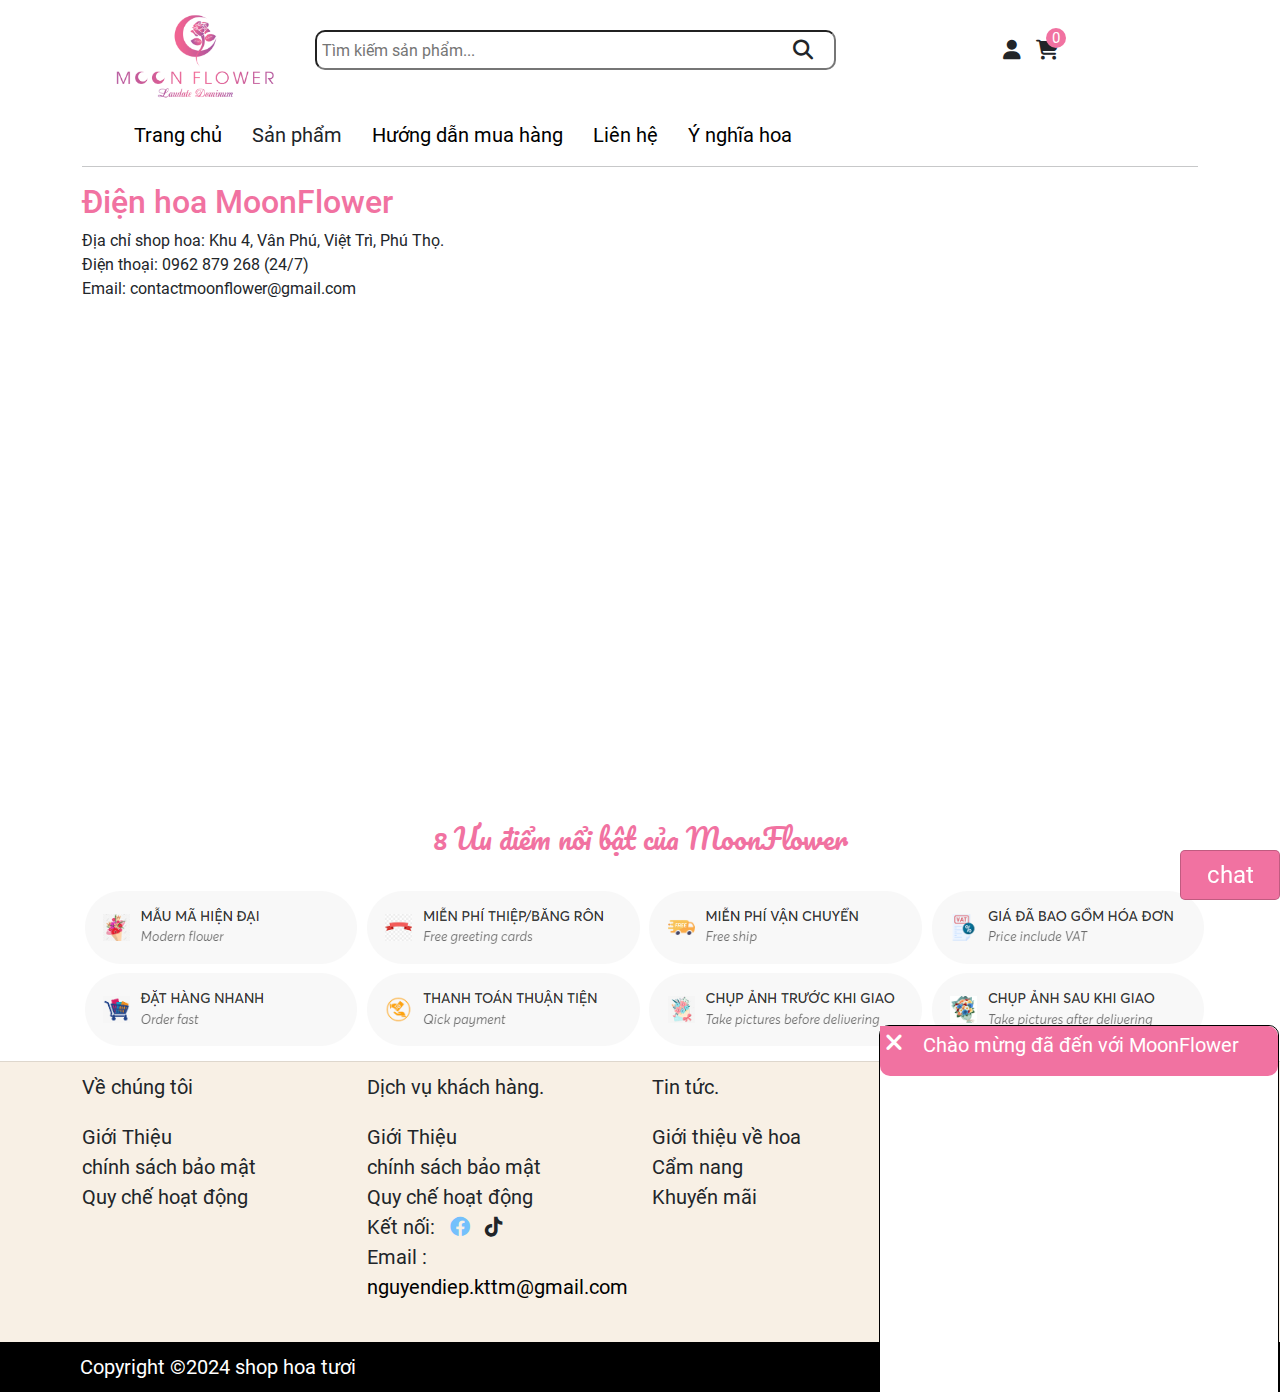
==== contact.html @ 928e4717 "up" ====
<!DOCTYPE html>
<html lang="en">
  <head>
    <meta charset="UTF-8" />
    <meta name="viewport" content="width=device-width, initial-scale=1.0" />
    <title>Hoa tươi</title>
    <!-- import fontawesome -->
    <link rel="stylesheet" href="./lib/fontawesome/css/fontawesome.css" />
    <link rel="stylesheet" href="./lib/fontawesome/css/brands.css" />
    <link rel="stylesheet" href="./lib/fontawesome/css/solid.css" />
    <!-- import bootrap -->
    <link rel="stylesheet" href="./lib/bootstrap/css/bootstrap.min.css" />
    <!-- import owlcarowsel -->
    <link
      rel="stylesheet"
      href="./lib/owlcarousel/assets/owl.carousel.min.css"
    />
    <link
      rel="stylesheet"
      href="./lib/owlcarousel/assets/owl.theme.default.min.css"
    />
    <!-- import css -->
    <link rel="stylesheet" href="./assets/css/style.css" />
    <link rel="stylesheet" href="./assets/css/contact.css">
 
  </head>

  <body>
    <!-- giỏ hàng -->
    <div class="cart-modal-overlay">
      <div class="cart-modal">
        <div class="cart-wraper">
          <div class="cart-tittle">Giỏ hàng</div>
          <div class="cart-count">0</div>
        </div>
        <i id="close-btn" class="fas fa-times"></i>
        <h1 class="cart-is-empty">chưa có sản phẩm nào</h1>

        <div class="product-rows"></div>
        <!--thêm sp ở đây-->
        <div class="total">
          <div class="cart-total-price">
            <div class="cart-total">TỔNG TIỀN</div>
            <span class="total-price">0 VND</span>
          </div>
          <a href="./pay.html">
            <button class="purchase-btn">Thanh toán</button></a
          >
        </div>
      </div>
    </div>

    <!-- top header main -->
    <div class="top-hearder">
      <div class="container">
        <div class="wrap-hearder">
          <div class="logo"><a href="./index.html"><img src="./assets/image/logo.png" alt="logo" /></a></div>
          <div class="searcher">
            <input type="text" id="searcherInput" placeholder="Tìm kiếm sản phẩm..." oninput="searcherProduct()" />
           <i class="fa-solid fa-magnifying-glass"></i>
          </div>
          <div class="acount-bag">
            <div class="acount">
              <i class="fa-solid fa-user"></i>
            </div>
            <div class="bag-main">
              <div class="bag"><i class="fa-solid fa-cart-shopping"></i></div>
              <div class="bag-product">0</div>
            </div>
          </div>
        </div>
      </div>
      <!-- menu desktop-->
      <div class="menu-main">
        <div class="container">
           <!-- mobile-menu -->
           <div>
        <div class="container1" onclick="myFunction(this)">
          <div class="bar1"></div>
          <div class="bar2"></div>
          <div class="bar3"></div></div>
          <div class="menu" >
            <ul>
              <li><a href="./index.html">Trang chủ</li></a>
              <li class="menu-main">
                Sản phẩm
                <div class="menu-2">
                  <ul>
                    <li data-category="Hoa tuoi">Hoa tươi</li>
                    <li data-category="Hoa Sap">Hoa sáp</li>
                    <li data-category="Hoa bo">Hoa Bó</li>
                    <li data-category="Hoa Gio">Giỏ hoa</li>
                    <li data-category="Lang hoa">Lẵng hoa</li>
                  </ul>
                </div>
              </li>
              <a href="./suport.html"><li>Hướng dẫn mua hàng</li></a>
              <a href="./contact.html"><li>Liên hệ</li></a>
               <a href="./detail1.html"><li>Ý nghĩa hoa</li></a>
            </ul>
          </div>
        </div>
          <hr />
       
      
      <div class="mobile-top-hearder">
        <div class="container">
         
          <div class="mobile-logo">
            <a href="./index.html">
            <img src="./assets/image/logo.png" alt="logo"></a>
          </div>
          <div class="acount-bag">
            <div class="bag-main">
              <div class="bag"><i class="fa-solid fa-cart-shopping"></i></div>
              <div class="bag-product">0</div>
            </div>
          </div>
        </div>
      </div>
    </div>
    </div>
  </div>
<div class="contact">
  <div class="container">
    <div class="content">
<h2>Điện hoa MoonFlower</h2>
Địa chỉ shop hoa: Khu 4, Vân Phú, Việt Trì, Phú Thọ.<br>
Điện thoại: 0962 879 268 (24/7)<br>
Email: contactmoonflower@gmail.com<br>
    </div>
  <iframe src="https://www.google.com/maps/embed?pb=!1m18!1m12!1m3!1d3716.1378226493!2d105.35816947600435!3d21.345058276838444!2m3!1f0!2f0!3f0!3m2!1i1024!2i768!4f13.1!3m3!1m2!1s0x3134926400000001%3A0x91429d8f91c4915d!2zSG9uZGEgw5QgVMO0IFZp4buHdCBUcsOs!5e0!3m2!1svi!2s!4v1711554070456!5m2!1svi!2s" width="100%" height="450" style="border:0;" allowfullscreen="" loading="lazy" referrerpolicy="no-referrer-when-downgrade"></iframe>
  </div>
</div>
   

    <!-- ƯU ĐIỂM NỔI BẬT -->
    <div class="advantage">
      <div class="container">
        <div class="advantage-main">8 Ưu điểm nổi bật của MoonFlower</div>
        <div class="image-avantage">
          <img src="./assets/image/ưu điểm.jpg" alt="ưu điểm" />
        </div>
      </div>
    </div>
  
    <!-- botton-footter -->
    <div class="bottom-footer">
      <div class="container">
        <div class="row row-js">
          <div class="col-12 col-sm-6 col-md-3">
            <div class="content">
              Về chúng tôi
              <ul>
                <li>Giới Thiệu</li>
                <li>chính sách bảo mật</li>
                <li>Quy chế hoạt động</li>
              </ul>
            </div>
          </div>
          <div class="col-12 col-sm-6 col-md-3">
            <div class="content">
              Dịch vụ khách hàng.
              <ul>
                <li>Giới Thiệu</li>
                <li>chính sách bảo mật</li>
                <li>Quy chế hoạt động</li>
                <li>
                  Kết nối:
                  <i class="fa-brands fa-facebook" style="color: #74c0fc"></i>
                  <i class="fa-brands fa-tiktok"></i>
                </li>
                <li>Email : <a href="#">nguyendiep.kttm@gmail.com</a></li>
              </ul>
            </div>
          </div>
          <div class="col-12 col-sm-6 col-md-3">
            <div class="content">
              Tin tức.
              <ul>
                <li>Giới thiệu về hoa</li>
                <li>Cẩm nang</li>
                <li>Khuyến mãi</li>
              </ul>
            </div>
          </div>
          <div class="col-12 col-sm-6 col-md-3">
            <div class="content">
              Liên hệ.
              <ul>
                <li>
                  Địa chỉ : số 03, Đường Hùng Vương, TP.Việt Trì, Tỉnh Phú Thọ.
                </li>
                <iframe
                  src="https://www.google.com/maps/embed?pb=!1m18!1m12!1m3!1d3716.1378226493002!2d105.35816947600432!3d21.345058276838436!2m3!1f0!2f0!3f0!3m2!1i1024!2i768!4f13.1!3m3!1m2!1s0x3134926400000001%3A0x91429d8f91c4915d!2zSG9uZGEgw5QgVMO0IFZp4buHdCBUcsOs!5e0!3m2!1svi!2s!4v1710425514278!5m2!1svi!2s"
                  width="100%"
                  height="112"
                  style="border: 0"
                  allowfullscreen=""
                  loading="lazy"
                  referrerpolicy="no-referrer-when-downgrade"
                ></iframe>
              </ul>
            </div>
          </div>
        </div>
      </div>
      <div class="footer-main">
        <div class="container">
          <div class="copy">Copyright ©2024 shop hoa tươi</div>
          <div class="copy">Design By Diepnguyen</div>
        </div>
      </div>
    </div>
    <div class="mesenger">
      chat
      <div class="mesenger-main">
        <div class="mesenger-header">
        <button class="close-ms"><i class="fa-solid fa-xmark"></i></button>
        Chào mừng đã đến với MoonFlower
      </div>
        <input type="text" placeholder="Nhập nội dung..." />
      </div>
    </div>
    
    <!-- import mobile menu -->
    <script>
      function myFunction(x) {
        x.classList.toggle("change");
      }
      </script>
    <!-- import bootrap -->
    <script src="./lib/bootstrap/js/bootstrap.bundle.min.js"></script>
    <!-- import jquery -->
    <script src="./lib/jquery-3.7.1.min.js"></script>
    <!-- import owcarousel -->
    <script src="./lib/owlcarousel/owl.carousel.min.js"></script>
    <script src="./assets/js/custom.js"></script>
    <!-- import js -->
    <script src="./assets/js/detail.js"></script>
  </body>
</html>
---- lib/fontawesome/css/brands.css ----
/*!
 * Font Awesome Free 6.4.2 by @fontawesome - https://fontawesome.com
 * License - https://fontawesome.com/license/free (Icons: CC BY 4.0, Fonts: SIL OFL 1.1, Code: MIT License)
 * Copyright 2023 Fonticons, Inc.
 */
:root, :host {
  --fa-style-family-brands: 'Font Awesome 6 Brands';
  --fa-font-brands: normal 400 1em/1 'Font Awesome 6 Brands'; }

@font-face {
  font-family: 'Font Awesome 6 Brands';
  font-style: normal;
  font-weight: 400;
  font-display: block;
  src: url("../webfonts/fa-brands-400.woff2") format("woff2"), url("../webfonts/fa-brands-400.ttf") format("truetype"); }

.fab,
.fa-brands {
  font-weight: 400; }

.fa-monero:before {
  content: "\f3d0"; }

.fa-hooli:before {
  content: "\f427"; }

.fa-yelp:before {
  content: "\f1e9"; }

.fa-cc-visa:before {
  content: "\f1f0"; }

.fa-lastfm:before {
  content: "\f202"; }

.fa-shopware:before {
  content: "\f5b5"; }

.fa-creative-commons-nc:before {
  content: "\f4e8"; }

.fa-aws:before {
  content: "\f375"; }

.fa-redhat:before {
  content: "\f7bc"; }

.fa-yoast:before {
  content: "\f2b1"; }

.fa-cloudflare:before {
  content: "\e07d"; }

.fa-ups:before {
  content: "\f7e0"; }

.fa-wpexplorer:before {
  content: "\f2de"; }

.fa-dyalog:before {
  content: "\f399"; }

.fa-bity:before {
  content: "\f37a"; }

.fa-stackpath:before {
  content: "\f842"; }

.fa-buysellads:before {
  content: "\f20d"; }

.fa-first-order:before {
  content: "\f2b0"; }

.fa-modx:before {
  content: "\f285"; }

.fa-guilded:before {
  content: "\e07e"; }

.fa-vnv:before {
  content: "\f40b"; }

.fa-square-js:before {
  content: "\f3b9"; }

.fa-js-square:before {
  content: "\f3b9"; }

.fa-microsoft:before {
  content: "\f3ca"; }

.fa-qq:before {
  content: "\f1d6"; }

.fa-orcid:before {
  content: "\f8d2"; }

.fa-java:before {
  content: "\f4e4"; }

.fa-invision:before {
  content: "\f7b0"; }

.fa-creative-commons-pd-alt:before {
  content: "\f4ed"; }

.fa-centercode:before {
  content: "\f380"; }

.fa-glide-g:before {
  content: "\f2a6"; }

.fa-drupal:before {
  content: "\f1a9"; }

.fa-hire-a-helper:before {
  content: "\f3b0"; }

.fa-creative-commons-by:before {
  content: "\f4e7"; }

.fa-unity:before {
  content: "\e049"; }

.fa-whmcs:before {
  content: "\f40d"; }

.fa-rocketchat:before {
  content: "\f3e8"; }

.fa-vk:before {
  content: "\f189"; }

.fa-untappd:before {
  content: "\f405"; }

.fa-mailchimp:before {
  content: "\f59e"; }

.fa-css3-alt:before {
  content: "\f38b"; }

.fa-square-reddit:before {
  content: "\f1a2"; }

.fa-reddit-square:before {
  content: "\f1a2"; }

.fa-vimeo-v:before {
  content: "\f27d"; }

.fa-contao:before {
  content: "\f26d"; }

.fa-square-font-awesome:before {
  content: "\e5ad"; }

.fa-deskpro:before {
  content: "\f38f"; }

.fa-sistrix:before {
  content: "\f3ee"; }

.fa-square-instagram:before {
  content: "\e055"; }

.fa-instagram-square:before {
  content: "\e055"; }

.fa-battle-net:before {
  content: "\f835"; }

.fa-the-red-yeti:before {
  content: "\f69d"; }

.fa-square-hacker-news:before {
  content: "\f3af"; }

.fa-hacker-news-square:before {
  content: "\f3af"; }

.fa-edge:before {
  content: "\f282"; }

.fa-threads:before {
  content: "\e618"; }

.fa-napster:before {
  content: "\f3d2"; }

.fa-square-snapchat:before {
  content: "\f2ad"; }

.fa-snapchat-square:before {
  content: "\f2ad"; }

.fa-google-plus-g:before {
  content: "\f0d5"; }

.fa-artstation:before {
  content: "\f77a"; }

.fa-markdown:before {
  content: "\f60f"; }

.fa-sourcetree:before {
  content: "\f7d3"; }

.fa-google-plus:before {
  content: "\f2b3"; }

.fa-diaspora:before {
  content: "\f791"; }

.fa-foursquare:before {
  content: "\f180"; }

.fa-stack-overflow:before {
  content: "\f16c"; }

.fa-github-alt:before {
  content: "\f113"; }

.fa-phoenix-squadron:before {
  content: "\f511"; }

.fa-pagelines:before {
  content: "\f18c"; }

.fa-algolia:before {
  content: "\f36c"; }

.fa-red-river:before {
  content: "\f3e3"; }

.fa-creative-commons-sa:before {
  content: "\f4ef"; }

.fa-safari:before {
  content: "\f267"; }

.fa-google:before {
  content: "\f1a0"; }

.fa-square-font-awesome-stroke:before {
  content: "\f35c"; }

.fa-font-awesome-alt:before {
  content: "\f35c"; }

.fa-atlassian:before {
  content: "\f77b"; }

.fa-linkedin-in:before {
  content: "\f0e1"; }

.fa-digital-ocean:before {
  content: "\f391"; }

.fa-nimblr:before {
  content: "\f5a8"; }

.fa-chromecast:before {
  content: "\f838"; }

.fa-evernote:before {
  content: "\f839"; }

.fa-hacker-news:before {
  content: "\f1d4"; }

.fa-creative-commons-sampling:before {
  content: "\f4f0"; }

.fa-adversal:before {
  content: "\f36a"; }

.fa-creative-commons:before {
  content: "\f25e"; }

.fa-watchman-monitoring:before {
  content: "\e087"; }

.fa-fonticons:before {
  content: "\f280"; }

.fa-weixin:before {
  content: "\f1d7"; }

.fa-shirtsinbulk:before {
  content: "\f214"; }

.fa-codepen:before {
  content: "\f1cb"; }

.fa-git-alt:before {
  content: "\f841"; }

.fa-lyft:before {
  content: "\f3c3"; }

.fa-rev:before {
  content: "\f5b2"; }

.fa-windows:before {
  content: "\f17a"; }

.fa-wizards-of-the-coast:before {
  content: "\f730"; }

.fa-square-viadeo:before {
  content: "\f2aa"; }

.fa-viadeo-square:before {
  content: "\f2aa"; }

.fa-meetup:before {
  content: "\f2e0"; }

.fa-centos:before {
  content: "\f789"; }

.fa-adn:before {
  content: "\f170"; }

.fa-cloudsmith:before {
  content: "\f384"; }

.fa-pied-piper-alt:before {
  content: "\f1a8"; }

.fa-square-dribbble:before {
  content: "\f397"; }

.fa-dribbble-square:before {
  content: "\f397"; }

.fa-codiepie:before {
  content: "\f284"; }

.fa-node:before {
  content: "\f419"; }

.fa-mix:before {
  content: "\f3cb"; }

.fa-steam:before {
  content: "\f1b6"; }

.fa-cc-apple-pay:before {
  content: "\f416"; }

.fa-scribd:before {
  content: "\f28a"; }

.fa-debian:before {
  content: "\e60b"; }

.fa-openid:before {
  content: "\f19b"; }

.fa-instalod:before {
  content: "\e081"; }

.fa-expeditedssl:before {
  content: "\f23e"; }

.fa-sellcast:before {
  content: "\f2da"; }

.fa-square-twitter:before {
  content: "\f081"; }

.fa-twitter-square:before {
  content: "\f081"; }

.fa-r-project:before {
  content: "\f4f7"; }

.fa-delicious:before {
  content: "\f1a5"; }

.fa-freebsd:before {
  content: "\f3a4"; }

.fa-vuejs:before {
  content: "\f41f"; }

.fa-accusoft:before {
  content: "\f369"; }

.fa-ioxhost:before {
  content: "\f208"; }

.fa-fonticons-fi:before {
  content: "\f3a2"; }

.fa-app-store:before {
  content: "\f36f"; }

.fa-cc-mastercard:before {
  content: "\f1f1"; }

.fa-itunes-note:before {
  content: "\f3b5"; }

.fa-golang:before {
  content: "\e40f"; }

.fa-kickstarter:before {
  content: "\f3bb"; }

.fa-grav:before {
  content: "\f2d6"; }

.fa-weibo:before {
  content: "\f18a"; }

.fa-uncharted:before {
  content: "\e084"; }

.fa-firstdraft:before {
  content: "\f3a1"; }

.fa-square-youtube:before {
  content: "\f431"; }

.fa-youtube-square:before {
  content: "\f431"; }

.fa-wikipedia-w:before {
  content: "\f266"; }

.fa-wpressr:before {
  content: "\f3e4"; }

.fa-rendact:before {
  content: "\f3e4"; }

.fa-angellist:before {
  content: "\f209"; }

.fa-galactic-republic:before {
  content: "\f50c"; }

.fa-nfc-directional:before {
  content: "\e530"; }

.fa-skype:before {
  content: "\f17e"; }

.fa-joget:before {
  content: "\f3b7"; }

.fa-fedora:before {
  content: "\f798"; }

.fa-stripe-s:before {
  content: "\f42a"; }

.fa-meta:before {
  content: "\e49b"; }

.fa-laravel:before {
  content: "\f3bd"; }

.fa-hotjar:before {
  content: "\f3b1"; }

.fa-bluetooth-b:before {
  content: "\f294"; }

.fa-sticker-mule:before {
  content: "\f3f7"; }

.fa-creative-commons-zero:before {
  content: "\f4f3"; }

.fa-hips:before {
  content: "\f452"; }

.fa-behance:before {
  content: "\f1b4"; }

.fa-reddit:before {
  content: "\f1a1"; }

.fa-discord:before {
  content: "\f392"; }

.fa-chrome:before {
  content: "\f268"; }

.fa-app-store-ios:before {
  content: "\f370"; }

.fa-cc-discover:before {
  content: "\f1f2"; }

.fa-wpbeginner:before {
  content: "\f297"; }

.fa-confluence:before {
  content: "\f78d"; }

.fa-mdb:before {
  content: "\f8ca"; }

.fa-dochub:before {
  content: "\f394"; }

.fa-accessible-icon:before {
  content: "\f368"; }

.fa-ebay:before {
  content: "\f4f4"; }

.fa-amazon:before {
  content: "\f270"; }

.fa-unsplash:before {
  content: "\e07c"; }

.fa-yarn:before {
  content: "\f7e3"; }

.fa-square-steam:before {
  content: "\f1b7"; }

.fa-steam-square:before {
  content: "\f1b7"; }

.fa-500px:before {
  content: "\f26e"; }

.fa-square-vimeo:before {
  content: "\f194"; }

.fa-vimeo-square:before {
  content: "\f194"; }

.fa-asymmetrik:before {
  content: "\f372"; }

.fa-font-awesome:before {
  content: "\f2b4"; }

.fa-font-awesome-flag:before {
  content: "\f2b4"; }

.fa-font-awesome-logo-full:before {
  content: "\f2b4"; }

.fa-gratipay:before {
  content: "\f184"; }

.fa-apple:before {
  content: "\f179"; }

.fa-hive:before {
  content: "\e07f"; }

.fa-gitkraken:before {
  content: "\f3a6"; }

.fa-keybase:before {
  content: "\f4f5"; }

.fa-apple-pay:before {
  content: "\f415"; }

.fa-padlet:before {
  content: "\e4a0"; }

.fa-amazon-pay:before {
  content: "\f42c"; }

.fa-square-github:before {
  content: "\f092"; }

.fa-github-square:before {
  content: "\f092"; }

.fa-stumbleupon:before {
  content: "\f1a4"; }

.fa-fedex:before {
  content: "\f797"; }

.fa-phoenix-framework:before {
  content: "\f3dc"; }

.fa-shopify:before {
  content: "\e057"; }

.fa-neos:before {
  content: "\f612"; }

.fa-square-threads:before {
  content: "\e619"; }

.fa-hackerrank:before {
  content: "\f5f7"; }

.fa-researchgate:before {
  content: "\f4f8"; }

.fa-swift:before {
  content: "\f8e1"; }

.fa-angular:before {
  content: "\f420"; }

.fa-speakap:before {
  content: "\f3f3"; }

.fa-angrycreative:before {
  content: "\f36e"; }

.fa-y-combinator:before {
  content: "\f23b"; }

.fa-empire:before {
  content: "\f1d1"; }

.fa-envira:before {
  content: "\f299"; }

.fa-square-gitlab:before {
  content: "\e5ae"; }

.fa-gitlab-square:before {
  content: "\e5ae"; }

.fa-studiovinari:before {
  content: "\f3f8"; }

.fa-pied-piper:before {
  content: "\f2ae"; }

.fa-wordpress:before {
  content: "\f19a"; }

.fa-product-hunt:before {
  content: "\f288"; }

.fa-firefox:before {
  content: "\f269"; }

.fa-linode:before {
  content: "\f2b8"; }

.fa-goodreads:before {
  content: "\f3a8"; }

.fa-square-odnoklassniki:before {
  content: "\f264"; }

.fa-odnoklassniki-square:before {
  content: "\f264"; }

.fa-jsfiddle:before {
  content: "\f1cc"; }

.fa-sith:before {
  content: "\f512"; }

.fa-themeisle:before {
  content: "\f2b2"; }

.fa-page4:before {
  content: "\f3d7"; }

.fa-hashnode:before {
  content: "\e499"; }

.fa-react:before {
  content: "\f41b"; }

.fa-cc-paypal:before {
  content: "\f1f4"; }

.fa-squarespace:before {
  content: "\f5be"; }

.fa-cc-stripe:before {
  content: "\f1f5"; }

.fa-creative-commons-share:before {
  content: "\f4f2"; }

.fa-bitcoin:before {
  content: "\f379"; }

.fa-keycdn:before {
  content: "\f3ba"; }

.fa-opera:before {
  content: "\f26a"; }

.fa-itch-io:before {
  content: "\f83a"; }

.fa-umbraco:before {
  content: "\f8e8"; }

.fa-galactic-senate:before {
  content: "\f50d"; }

.fa-ubuntu:before {
  content: "\f7df"; }

.fa-draft2digital:before {
  content: "\f396"; }

.fa-stripe:before {
  content: "\f429"; }

.fa-houzz:before {
  content: "\f27c"; }

.fa-gg:before {
  content: "\f260"; }

.fa-dhl:before {
  content: "\f790"; }

.fa-square-pinterest:before {
  content: "\f0d3"; }

.fa-pinterest-square:before {
  content: "\f0d3"; }

.fa-xing:before {
  content: "\f168"; }

.fa-blackberry:before {
  content: "\f37b"; }

.fa-creative-commons-pd:before {
  content: "\f4ec"; }

.fa-playstation:before {
  content: "\f3df"; }

.fa-quinscape:before {
  content: "\f459"; }

.fa-less:before {
  content: "\f41d"; }

.fa-blogger-b:before {
  content: "\f37d"; }

.fa-opencart:before {
  content: "\f23d"; }

.fa-vine:before {
  content: "\f1ca"; }

.fa-paypal:before {
  content: "\f1ed"; }

.fa-gitlab:before {
  content: "\f296"; }

.fa-typo3:before {
  content: "\f42b"; }

.fa-reddit-alien:before {
  content: "\f281"; }

.fa-yahoo:before {
  content: "\f19e"; }

.fa-dailymotion:before {
  content: "\e052"; }

.fa-affiliatetheme:before {
  content: "\f36b"; }

.fa-pied-piper-pp:before {
  content: "\f1a7"; }

.fa-bootstrap:before {
  content: "\f836"; }

.fa-odnoklassniki:before {
  content: "\f263"; }

.fa-nfc-symbol:before {
  content: "\e531"; }

.fa-ethereum:before {
  content: "\f42e"; }

.fa-speaker-deck:before {
  content: "\f83c"; }

.fa-creative-commons-nc-eu:before {
  content: "\f4e9"; }

.fa-patreon:before {
  content: "\f3d9"; }

.fa-avianex:before {
  content: "\f374"; }

.fa-ello:before {
  content: "\f5f1"; }

.fa-gofore:before {
  content: "\f3a7"; }

.fa-bimobject:before {
  content: "\f378"; }

.fa-facebook-f:before {
  content: "\f39e"; }

.fa-square-google-plus:before {
  content: "\f0d4"; }

.fa-google-plus-square:before {
  content: "\f0d4"; }

.fa-mandalorian:before {
  content: "\f50f"; }

.fa-first-order-alt:before {
  content: "\f50a"; }

.fa-osi:before {
  content: "\f41a"; }

.fa-google-wallet:before {
  content: "\f1ee"; }

.fa-d-and-d-beyond:before {
  content: "\f6ca"; }

.fa-periscope:before {
  content: "\f3da"; }

.fa-fulcrum:before {
  content: "\f50b"; }

.fa-cloudscale:before {
  content: "\f383"; }

.fa-forumbee:before {
  content: "\f211"; }

.fa-mizuni:before {
  content: "\f3cc"; }

.fa-schlix:before {
  content: "\f3ea"; }

.fa-square-xing:before {
  content: "\f169"; }

.fa-xing-square:before {
  content: "\f169"; }

.fa-bandcamp:before {
  content: "\f2d5"; }

.fa-wpforms:before {
  content: "\f298"; }

.fa-cloudversify:before {
  content: "\f385"; }

.fa-usps:before {
  content: "\f7e1"; }

.fa-megaport:before {
  content: "\f5a3"; }

.fa-magento:before {
  content: "\f3c4"; }

.fa-spotify:before {
  content: "\f1bc"; }

.fa-optin-monster:before {
  content: "\f23c"; }

.fa-fly:before {
  content: "\f417"; }

.fa-aviato:before {
  content: "\f421"; }

.fa-itunes:before {
  content: "\f3b4"; }

.fa-cuttlefish:before {
  content: "\f38c"; }

.fa-blogger:before {
  content: "\f37c"; }

.fa-flickr:before {
  content: "\f16e"; }

.fa-viber:before {
  content: "\f409"; }

.fa-soundcloud:before {
  content: "\f1be"; }

.fa-digg:before {
  content: "\f1a6"; }

.fa-tencent-weibo:before {
  content: "\f1d5"; }

.fa-symfony:before {
  content: "\f83d"; }

.fa-maxcdn:before {
  content: "\f136"; }

.fa-etsy:before {
  content: "\f2d7"; }

.fa-facebook-messenger:before {
  content: "\f39f"; }

.fa-audible:before {
  content: "\f373"; }

.fa-think-peaks:before {
  content: "\f731"; }

.fa-bilibili:before {
  content: "\e3d9"; }

.fa-erlang:before {
  content: "\f39d"; }

.fa-x-twitter:before {
  content: "\e61b"; }

.fa-cotton-bureau:before {
  content: "\f89e"; }

.fa-dashcube:before {
  content: "\f210"; }

.fa-42-group:before {
  content: "\e080"; }

.fa-innosoft:before {
  content: "\e080"; }

.fa-stack-exchange:before {
  content: "\f18d"; }

.fa-elementor:before {
  content: "\f430"; }

.fa-square-pied-piper:before {
  content: "\e01e"; }

.fa-pied-piper-square:before {
  content: "\e01e"; }

.fa-creative-commons-nd:before {
  content: "\f4eb"; }

.fa-palfed:before {
  content: "\f3d8"; }

.fa-superpowers:before {
  content: "\f2dd"; }

.fa-resolving:before {
  content: "\f3e7"; }

.fa-xbox:before {
  content: "\f412"; }

.fa-searchengin:before {
  content: "\f3eb"; }

.fa-tiktok:before {
  content: "\e07b"; }

.fa-square-facebook:before {
  content: "\f082"; }

.fa-facebook-square:before {
  content: "\f082"; }

.fa-renren:before {
  content: "\f18b"; }

.fa-linux:before {
  content: "\f17c"; }

.fa-glide:before {
  content: "\f2a5"; }

.fa-linkedin:before {
  content: "\f08c"; }

.fa-hubspot:before {
  content: "\f3b2"; }

.fa-deploydog:before {
  content: "\f38e"; }

.fa-twitch:before {
  content: "\f1e8"; }

.fa-ravelry:before {
  content: "\f2d9"; }

.fa-mixer:before {
  content: "\e056"; }

.fa-square-lastfm:before {
  content: "\f203"; }

.fa-lastfm-square:before {
  content: "\f203"; }

.fa-vimeo:before {
  content: "\f40a"; }

.fa-mendeley:before {
  content: "\f7b3"; }

.fa-uniregistry:before {
  content: "\f404"; }

.fa-figma:before {
  content: "\f799"; }

.fa-creative-commons-remix:before {
  content: "\f4ee"; }

.fa-cc-amazon-pay:before {
  content: "\f42d"; }

.fa-dropbox:before {
  content: "\f16b"; }

.fa-instagram:before {
  content: "\f16d"; }

.fa-cmplid:before {
  content: "\e360"; }

.fa-facebook:before {
  content: "\f09a"; }

.fa-gripfire:before {
  content: "\f3ac"; }

.fa-jedi-order:before {
  content: "\f50e"; }

.fa-uikit:before {
  content: "\f403"; }

.fa-fort-awesome-alt:before {
  content: "\f3a3"; }

.fa-phabricator:before {
  content: "\f3db"; }

.fa-ussunnah:before {
  content: "\f407"; }

.fa-earlybirds:before {
  content: "\f39a"; }

.fa-trade-federation:before {
  content: "\f513"; }

.fa-autoprefixer:before {
  content: "\f41c"; }

.fa-whatsapp:before {
  content: "\f232"; }

.fa-slideshare:before {
  content: "\f1e7"; }

.fa-google-play:before {
  content: "\f3ab"; }

.fa-viadeo:before {
  content: "\f2a9"; }

.fa-line:before {
  content: "\f3c0"; }

.fa-google-drive:before {
  content: "\f3aa"; }

.fa-servicestack:before {
  content: "\f3ec"; }

.fa-simplybuilt:before {
  content: "\f215"; }

.fa-bitbucket:before {
  content: "\f171"; }

.fa-imdb:before {
  content: "\f2d8"; }

.fa-deezer:before {
  content: "\e077"; }

.fa-raspberry-pi:before {
  content: "\f7bb"; }

.fa-jira:before {
  content: "\f7b1"; }

.fa-docker:before {
  content: "\f395"; }

.fa-screenpal:before {
  content: "\e570"; }

.fa-bluetooth:before {
  content: "\f293"; }

.fa-gitter:before {
  content: "\f426"; }

.fa-d-and-d:before {
  content: "\f38d"; }

.fa-microblog:before {
  content: "\e01a"; }

.fa-cc-diners-club:before {
  content: "\f24c"; }

.fa-gg-circle:before {
  content: "\f261"; }

.fa-pied-piper-hat:before {
  content: "\f4e5"; }

.fa-kickstarter-k:before {
  content: "\f3bc"; }

.fa-yandex:before {
  content: "\f413"; }

.fa-readme:before {
  content: "\f4d5"; }

.fa-html5:before {
  content: "\f13b"; }

.fa-sellsy:before {
  content: "\f213"; }

.fa-sass:before {
  content: "\f41e"; }

.fa-wirsindhandwerk:before {
  content: "\e2d0"; }

.fa-wsh:before {
  content: "\e2d0"; }

.fa-buromobelexperte:before {
  content: "\f37f"; }

.fa-salesforce:before {
  content: "\f83b"; }

.fa-octopus-deploy:before {
  content: "\e082"; }

.fa-medapps:before {
  content: "\f3c6"; }

.fa-ns8:before {
  content: "\f3d5"; }

.fa-pinterest-p:before {
  content: "\f231"; }

.fa-apper:before {
  content: "\f371"; }

.fa-fort-awesome:before {
  content: "\f286"; }

.fa-waze:before {
  content: "\f83f"; }

.fa-cc-jcb:before {
  content: "\f24b"; }

.fa-snapchat:before {
  content: "\f2ab"; }

.fa-snapchat-ghost:before {
  content: "\f2ab"; }

.fa-fantasy-flight-games:before {
  content: "\f6dc"; }

.fa-rust:before {
  content: "\e07a"; }

.fa-wix:before {
  content: "\f5cf"; }

.fa-square-behance:before {
  content: "\f1b5"; }

.fa-behance-square:before {
  content: "\f1b5"; }

.fa-supple:before {
  content: "\f3f9"; }

.fa-rebel:before {
  content: "\f1d0"; }

.fa-css3:before {
  content: "\f13c"; }

.fa-staylinked:before {
  content: "\f3f5"; }

.fa-kaggle:before {
  content: "\f5fa"; }

.fa-space-awesome:before {
  content: "\e5ac"; }

.fa-deviantart:before {
  content: "\f1bd"; }

.fa-cpanel:before {
  content: "\f388"; }

.fa-goodreads-g:before {
  content: "\f3a9"; }

.fa-square-git:before {
  content: "\f1d2"; }

.fa-git-square:before {
  content: "\f1d2"; }

.fa-square-tumblr:before {
  content: "\f174"; }

.fa-tumblr-square:before {
  content: "\f174"; }

.fa-trello:before {
  content: "\f181"; }

.fa-creative-commons-nc-jp:before {
  content: "\f4ea"; }

.fa-get-pocket:before {
  content: "\f265"; }

.fa-perbyte:before {
  content: "\e083"; }

.fa-grunt:before {
  content: "\f3ad"; }

.fa-weebly:before {
  content: "\f5cc"; }

.fa-connectdevelop:before {
  content: "\f20e"; }

.fa-leanpub:before {
  content: "\f212"; }

.fa-black-tie:before {
  content: "\f27e"; }

.fa-themeco:before {
  content: "\f5c6"; }

.fa-python:before {
  content: "\f3e2"; }

.fa-android:before {
  content: "\f17b"; }

.fa-bots:before {
  content: "\e340"; }

.fa-free-code-camp:before {
  content: "\f2c5"; }

.fa-hornbill:before {
  content: "\f592"; }

.fa-js:before {
  content: "\f3b8"; }

.fa-ideal:before {
  content: "\e013"; }

.fa-git:before {
  content: "\f1d3"; }

.fa-dev:before {
  content: "\f6cc"; }

.fa-sketch:before {
  content: "\f7c6"; }

.fa-yandex-international:before {
  content: "\f414"; }

.fa-cc-amex:before {
  content: "\f1f3"; }

.fa-uber:before {
  content: "\f402"; }

.fa-github:before {
  content: "\f09b"; }

.fa-php:before {
  content: "\f457"; }

.fa-alipay:before {
  content: "\f642"; }

.fa-youtube:before {
  content: "\f167"; }

.fa-skyatlas:before {
  content: "\f216"; }

.fa-firefox-browser:before {
  content: "\e007"; }

.fa-replyd:before {
  content: "\f3e6"; }

.fa-suse:before {
  content: "\f7d6"; }

.fa-jenkins:before {
  content: "\f3b6"; }

.fa-twitter:before {
  content: "\f099"; }

.fa-rockrms:before {
  content: "\f3e9"; }

.fa-pinterest:before {
  content: "\f0d2"; }

.fa-buffer:before {
  content: "\f837"; }

.fa-npm:before {
  content: "\f3d4"; }

.fa-yammer:before {
  content: "\f840"; }

.fa-btc:before {
  content: "\f15a"; }

.fa-dribbble:before {
  content: "\f17d"; }

.fa-stumbleupon-circle:before {
  content: "\f1a3"; }

.fa-internet-explorer:before {
  content: "\f26b"; }

.fa-stubber:before {
  content: "\e5c7"; }

.fa-telegram:before {
  content: "\f2c6"; }

.fa-telegram-plane:before {
  content: "\f2c6"; }

.fa-old-republic:before {
  content: "\f510"; }

.fa-odysee:before {
  content: "\e5c6"; }

.fa-square-whatsapp:before {
  content: "\f40c"; }

.fa-whatsapp-square:before {
  content: "\f40c"; }

.fa-node-js:before {
  content: "\f3d3"; }

.fa-edge-legacy:before {
  content: "\e078"; }

.fa-slack:before {
  content: "\f198"; }

.fa-slack-hash:before {
  content: "\f198"; }

.fa-medrt:before {
  content: "\f3c8"; }

.fa-usb:before {
  content: "\f287"; }

.fa-tumblr:before {
  content: "\f173"; }

.fa-vaadin:before {
  content: "\f408"; }

.fa-quora:before {
  content: "\f2c4"; }

.fa-square-x-twitter:before {
  content: "\e61a"; }

.fa-reacteurope:before {
  content: "\f75d"; }

.fa-medium:before {
  content: "\f23a"; }

.fa-medium-m:before {
  content: "\f23a"; }

.fa-amilia:before {
  content: "\f36d"; }

.fa-mixcloud:before {
  content: "\f289"; }

.fa-flipboard:before {
  content: "\f44d"; }

.fa-viacoin:before {
  content: "\f237"; }

.fa-critical-role:before {
  content: "\f6c9"; }

.fa-sitrox:before {
  content: "\e44a"; }

.fa-discourse:before {
  content: "\f393"; }

.fa-joomla:before {
  content: "\f1aa"; }

.fa-mastodon:before {
  content: "\f4f6"; }

.fa-airbnb:before {
  content: "\f834"; }

.fa-wolf-pack-battalion:before {
  content: "\f514"; }

.fa-buy-n-large:before {
  content: "\f8a6"; }

.fa-gulp:before {
  content: "\f3ae"; }

.fa-creative-commons-sampling-plus:before {
  content: "\f4f1"; }

.fa-strava:before {
  content: "\f428"; }

.fa-ember:before {
  content: "\f423"; }

.fa-canadian-maple-leaf:before {
  content: "\f785"; }

.fa-teamspeak:before {
  content: "\f4f9"; }

.fa-pushed:before {
  content: "\f3e1"; }

.fa-wordpress-simple:before {
  content: "\f411"; }

.fa-nutritionix:before {
  content: "\f3d6"; }

.fa-wodu:before {
  content: "\e088"; }

.fa-google-pay:before {
  content: "\e079"; }

.fa-intercom:before {
  content: "\f7af"; }

.fa-zhihu:before {
  content: "\f63f"; }

.fa-korvue:before {
  content: "\f42f"; }

.fa-pix:before {
  content: "\e43a"; }

.fa-steam-symbol:before {
  content: "\f3f6"; }
---- lib/fontawesome/css/solid.css ----
/*!
 * Font Awesome Free 6.4.2 by @fontawesome - https://fontawesome.com
 * License - https://fontawesome.com/license/free (Icons: CC BY 4.0, Fonts: SIL OFL 1.1, Code: MIT License)
 * Copyright 2023 Fonticons, Inc.
 */
:root, :host {
  --fa-style-family-classic: 'Font Awesome 6 Free';
  --fa-font-solid: normal 900 1em/1 'Font Awesome 6 Free'; }

@font-face {
  font-family: 'Font Awesome 6 Free';
  font-style: normal;
  font-weight: 900;
  font-display: block;
  src: url("../webfonts/fa-solid-900.woff2") format("woff2"), url("../webfonts/fa-solid-900.ttf") format("truetype"); }

.fas,
.fa-solid {
  font-weight: 900; }
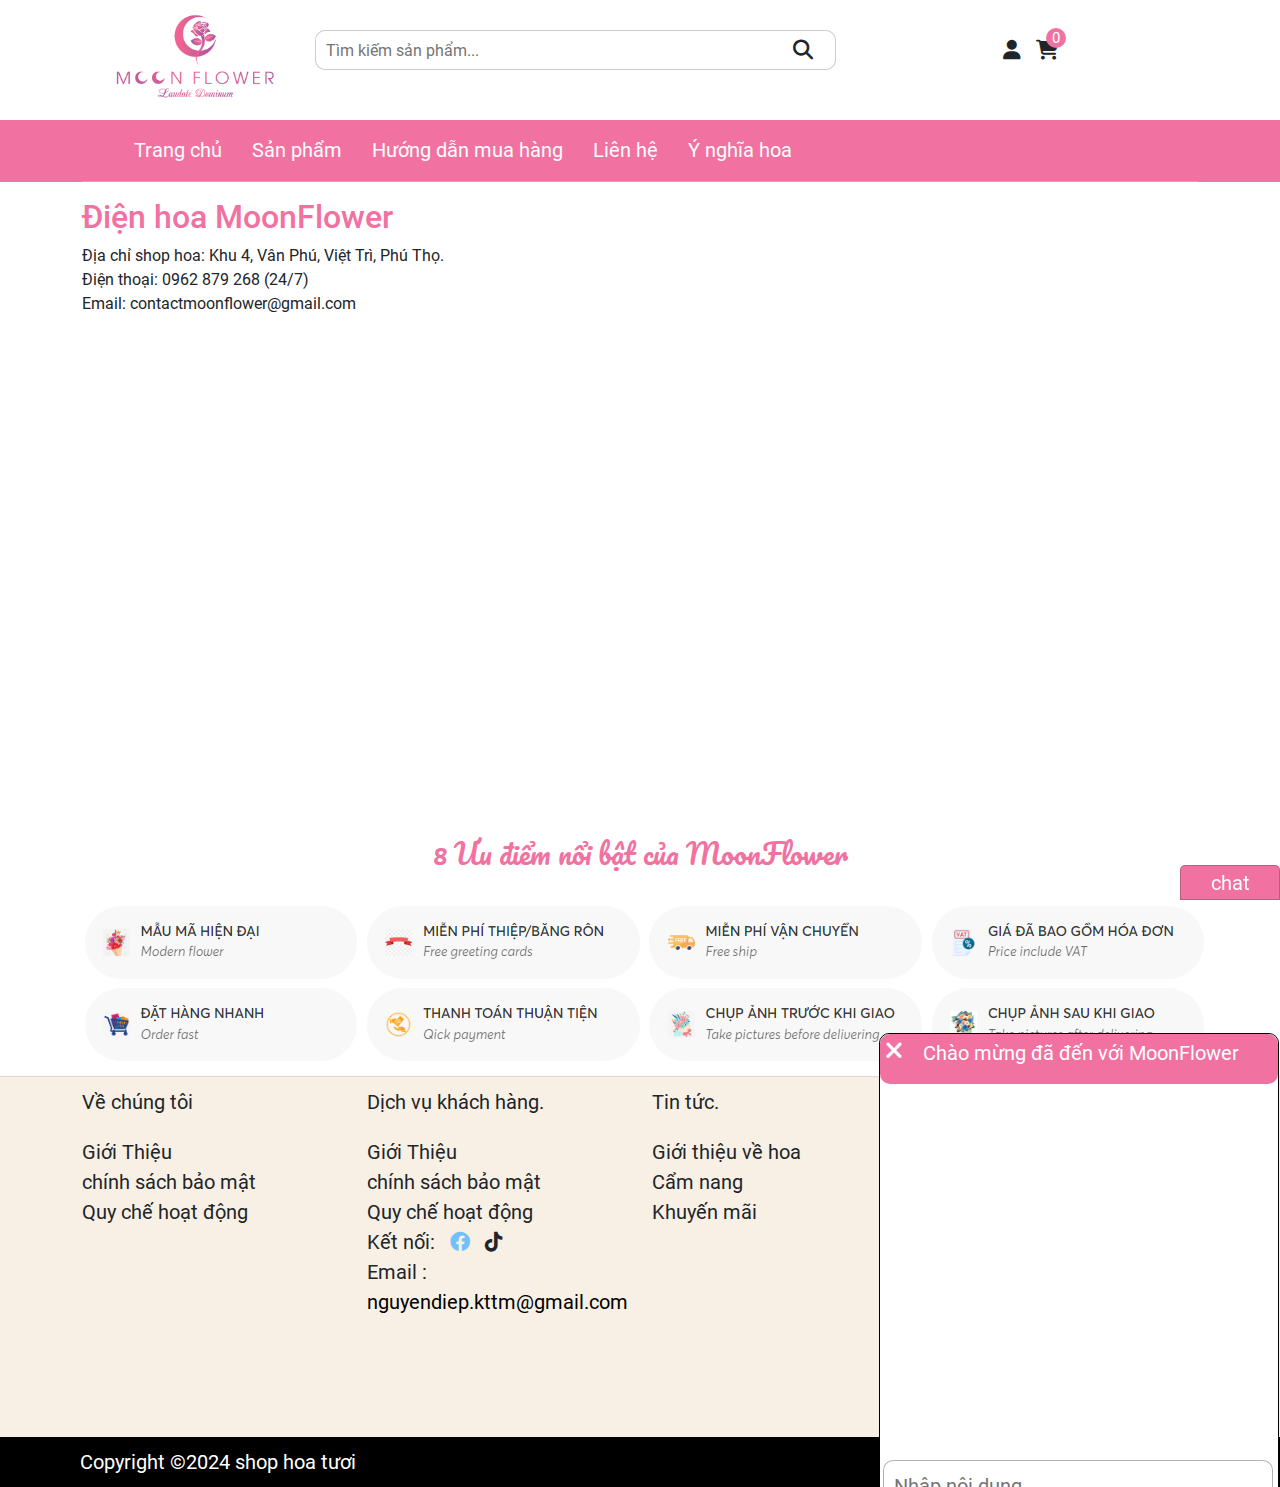
==== commit 30cbe72c: "up" ====
--- a/contact.html
+++ b/contact.html
@@ -70,8 +70,9 @@
           </div>
         </div>
       </div>
+    </div>
       <!-- menu desktop-->
-      <div class="menu-main">
+      <div class="menu-main menu-total">
         <div class="container">
            <!-- mobile-menu -->
            <div>
@@ -120,7 +121,6 @@
       </div>
     </div>
     </div>
-  </div>
 <div class="contact">
   <div class="container">
     <div class="content">
--- a/assets/css/style.css
+++ b/assets/css/style.css
@@ -335,10 +335,12 @@
 position: relative
 }
 .searcher input {
+    border: 1px solid rgba(0, 0, 0, .2);
+outline: none;
 width: 95%;
 height: 40px;
 border-radius: 10px;
-padding-left: 5px; }
+padding-left: 10px; }
 .searcher i {
 position: absolute;
  right: 50px;
@@ -377,17 +379,18 @@
 color: #fff;}
 /* tạo menu */
 .wrap-hearder {margin-bottom: 20px;}
-.menu ul {display: flex;}
+.menu ul {display: flex;
+}
+.menu ul li a {color: var(--text-color);}
 .menu ul li {
+    color: var(--text-color);
 font-size: 20px;
 margin-left: 20px;
 padding-right: 10px;
 list-style: none;
 }
 /* baner slide */
-.baner-slide {width: 100%;
-margin-top: 20px;
-}
+.baner-slide {width: 100%;}
 .item img {
  object-fit: cover;
  max-height: 100%;
@@ -453,15 +456,16 @@
 margin-bottom: 30px;
  } 
  .bottom-footer {width: 100%;
-height: 300px;
 background-color:#F8F0E5;
 font-size: 20px;
 border-top: 1px solid rgba(0, 0, 0, 0.1);
 }
  .bottom-footer .content { width: 100%;
-height: 250px;
 margin-bottom: 30px;
 padding-top: 10px;}
+.bottom-tittle {font-weight: bold;}
+
+
 .content img {object-fit: cover;
 width: 100%;
 max-height: 85%;
@@ -479,7 +483,9 @@
 margin-top: 10px;
 display: flex;
 position: relative;}
-.content2 .name-price {padding-left: 3px;}
+.content2 .name-price {padding-left: 3px;
+font-size: 14px;
+}
 .content2 .price {color: var(--text-color2);
 font-weight: bold;
 font-style:italic ;}
@@ -489,27 +495,28 @@
 background-color:var(--text-color2);;
 color: white;
 border-radius: 20px;
-border: 1px solid rgba(0, 0, 0, 0.3);
+border: 1px solid var(--text-color2);
 display: flex;
 align-items: center;
 justify-content: center;
 font-size: 16px;
-padding: 5px 5px;
+padding: 5px 14px;
 gap: 5px;
 }
 /* mesenger */
 .mesenger {width: 100px;
-height: 50px;
+height: 35px;
 background-color: var(--text-color2);;
 position: fixed;
 bottom: 0;
 right: 0;
 color: white;
-font-size: 24px;
-align-items: center;
-justify-content: center;
-display: flex;
-border-radius: 5px;
+font-size: 20px;
+align-items: center;
+justify-content: center;
+display: flex;
+border-top-right-radius: 5px;
+border-top-left-radius: 5px;
 border: 1px solid rgba(0, 0, 0, 0.2);
 }
 .mesenger-main {
@@ -535,22 +542,29 @@
 font-size: 20px;
 border-radius: 10px;}
 
-.mesenger-main input {width: 100%;
+.mesenger-main input {width: 98%;
+    right: 5px;
+    margin: auto;
     border-radius: 10px;
     position: absolute;
      bottom:20px;
     border: 1px solid rgba(0, 0, 0, 0.3);
     font-size: 20px;
-    padding: 10px;}
-
-
+    padding: 10px;
+outline: none;}
+
+.mesenger-main button:hover {transform: none;
+transition: none;}
  .mesenger-main button {
+    border-radius: 100%;
 font-size: 24px;
 width: 28px;
 border: none;
 background-color: var(--text-color2);
 color: white;
-margin-right: 10px;}
+margin-right: 10px;
+outline: none;
+}
 
 
 
@@ -587,6 +601,13 @@
 transform: translateY(5px);
 }
 /* setup menu */
+.menu-total {background-color: var(--text-color2);
+color: var(--text-color);
+position: sticky;
+z-index: 999;
+top: 0;
+padding-top: 15px;
+}
 .menu ul li:nth-child(2){
 position: relative;
 }
@@ -600,6 +621,7 @@
 padding: 10px 0 0 10px;
 display: none;}
 .menu-2 ul li {
+color: black;
 width: 150px;
 height: calc(100%/6);
 background-color: white;
@@ -648,6 +670,9 @@
 .mobile-top-hearder .container {display: none;}
 
 
+
+
+
 /* responsive */
 @media screen and (max-width: 1200px){
     .content2 {display: unset;
@@ -660,10 +685,12 @@
         width: 100%;
         bottom: 10px;
         max-width: 100%;}
-    .product-sp .content, .tab-1 .content, .tab-2 .content {height: 450px;}};
-    .content2 .name-price {width: 100%;
-    height: 40px;
-    }
+    .product-sp .content, .tab-1 .content, .tab-2 .content {height: 450px;}
+.content2 .name-price {width: 100%;
+        height: 40px;}
+.advantage {display: none}    
+};
+   
 
 
 
@@ -768,21 +795,4 @@
     .cart-price {font-size: 12px;}
     .product-quantity {width: 30px;
         font-size: 12px;
-        margin-left: 6px;}}
-.product-content .content {
-margin-bottom: 20px;
-
-border: 1px solid rgba(0, 0, 0, 0.1); }
-.image img {object-fit: cover;
-width: 100%;
-height: 250px;}
-
-.product-content .content .name {width: 100%;height: 50px;
-display: flex;
-align-items: center;
-justify-content: center;
-color: #F172A1;
-font-size: 16px;
-border-top: 1px solid rgba(0, 0, 0, 0.1);}
-h3 {color: var(--text-color2);}
-.contact .content {font-family: 'Roboto';}+        margin-left: 6px;}}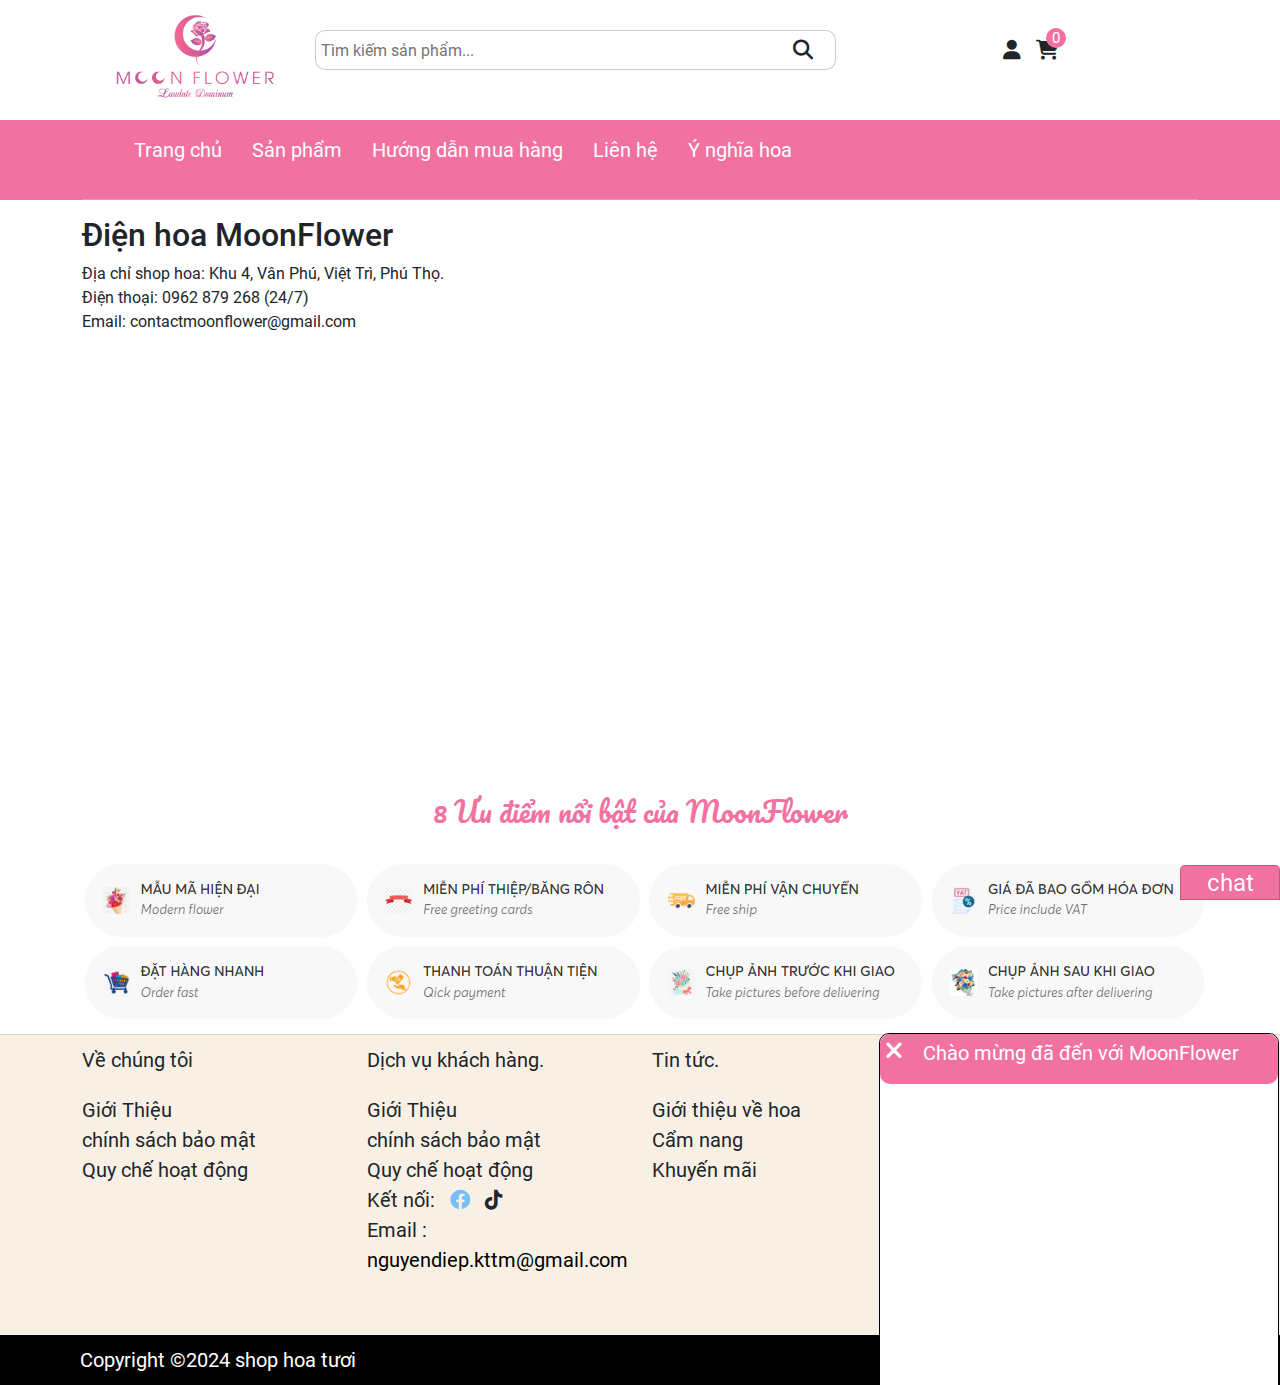
==== commit 314f02b7: "up" ====
--- a/contact.html
+++ b/contact.html
@@ -96,7 +96,7 @@
                 </div>
               </li>
               <a href="./suport.html"><li>Hướng dẫn mua hàng</li></a>
-              <a href="./contact.html"><li>Liên hệ</li></a>
+              <a href="./contact.html"><li class="menu-active">Liên hệ</li></a>
                <a href="./detail1.html"><li>Ý nghĩa hoa</li></a>
             </ul>
           </div>
--- a/assets/css/style.css
+++ b/assets/css/style.css
@@ -335,12 +335,12 @@
 position: relative
 }
 .searcher input {
-    border: 1px solid rgba(0, 0, 0, .2);
 outline: none;
+border: 1px solid rgba(0, 0, 0, .2);
 width: 95%;
 height: 40px;
 border-radius: 10px;
-padding-left: 10px; }
+padding-left: 5px; }
 .searcher i {
 position: absolute;
  right: 50px;
@@ -356,10 +356,12 @@
 }
 .acount {
 margin-right: 15px;}
+.acount:hover{cursor: pointer;}
 .acount a {text-decoration: none;
 color: black;}
 .bag-main {
 position: relative;}
+.bag-main:hover {cursor: pointer;}
 .bag {
 z-index: 99999;
 }
@@ -378,19 +380,35 @@
 font-size: 15px;
 color: #fff;}
 /* tạo menu */
+.menu {display: flex;
+justify-content: space-between;
+font-size: 20px;}
 .wrap-hearder {margin-bottom: 20px;}
 .menu ul {display: flex;
-}
-.menu ul li a {color: var(--text-color);}
+align-items: center;
+}
 .menu ul li {
-    color: var(--text-color);
 font-size: 20px;
 margin-left: 20px;
 padding-right: 10px;
 list-style: none;
-}
+border-bottom: 2px solid transparent;}
+.menu ul li:hover {border-bottom: 2px solid rgba(0, 0, 0, .2);
+display: inline block;}
+
+.menu-total {background-color: var(--text-color2);
+    color: var(--text-color);
+    position: sticky;
+    z-index: 999;
+    top: 0;
+    padding-top: 15px;}
+
+
+
 /* baner slide */
-.baner-slide {width: 100%;}
+.baner-slide {width: 100%;
+margin-top: 20px;
+}
 .item img {
  object-fit: cover;
  max-height: 100%;
@@ -451,11 +469,10 @@
  .product-sp .content {
 width: 100%;
 height: 400px;
-
-
-margin-bottom: 30px;
- } 
+margin-bottom: 30px; } 
+.bottom-tittle {font-weight: bold;}
  .bottom-footer {width: 100%;
+
 background-color:#F8F0E5;
 font-size: 20px;
 border-top: 1px solid rgba(0, 0, 0, 0.1);
@@ -463,9 +480,7 @@
  .bottom-footer .content { width: 100%;
 margin-bottom: 30px;
 padding-top: 10px;}
-.bottom-tittle {font-weight: bold;}
-
-
+.bottom-footer .content:hover {border: none;}
 .content img {object-fit: cover;
 width: 100%;
 max-height: 85%;
@@ -500,7 +515,7 @@
 align-items: center;
 justify-content: center;
 font-size: 16px;
-padding: 5px 14px;
+padding: 5px 15px;
 gap: 5px;
 }
 /* mesenger */
@@ -511,12 +526,13 @@
 bottom: 0;
 right: 0;
 color: white;
-font-size: 20px;
+font-size: 24px;
 align-items: center;
 justify-content: center;
 display: flex;
 border-top-right-radius: 5px;
 border-top-left-radius: 5px;
+z-index: 99999999999;
 border: 1px solid rgba(0, 0, 0, 0.2);
 }
 .mesenger-main {
@@ -527,7 +543,7 @@
 background-color: white;
 border: 1px solid rgba(0, 0, 0, 1);
 border-radius: 10px;
-/* top: 100%; */
+z-index: 999999999;
 right: 0;
 transform: translateY(400px);
 }
@@ -542,30 +558,28 @@
 font-size: 20px;
 border-radius: 10px;}
 
-.mesenger-main input {width: 98%;
-    right: 5px;
-    margin: auto;
+.mesenger-main input {width: 95%;
+    margin-left: 10px ;
     border-radius: 10px;
     position: absolute;
      bottom:20px;
     border: 1px solid rgba(0, 0, 0, 0.3);
     font-size: 20px;
     padding: 10px;
-outline: none;}
-
-.mesenger-main button:hover {transform: none;
-transition: none;}
+outline: none;
+}
+
+
  .mesenger-main button {
-    border-radius: 100%;
+border-radius: 100%;
 font-size: 24px;
 width: 28px;
 border: none;
 background-color: var(--text-color2);
 color: white;
-margin-right: 10px;
-outline: none;
-}
-
+margin-right: 10px;}
+.mesenger-main button:hover {transform: unset;
+transition: none;}
 
 
  .count-cart {
@@ -601,13 +615,6 @@
 transform: translateY(5px);
 }
 /* setup menu */
-.menu-total {background-color: var(--text-color2);
-color: var(--text-color);
-position: sticky;
-z-index: 999;
-top: 0;
-padding-top: 15px;
-}
 .menu ul li:nth-child(2){
 position: relative;
 }
@@ -621,16 +628,15 @@
 padding: 10px 0 0 10px;
 display: none;}
 .menu-2 ul li {
-color: black;
 width: 150px;
 height: calc(100%/6);
 background-color: white;
 border: 1px solid rgba(0, 0, 0, 0.05);
 align-items: center;
 display: flex;
-padding-left: 5px;
-}
+padding-left: 5px;}
 .menu ul li:nth-child(2):hover .menu-2 ul {display: block;}
+.menu-active {border-bottom:2px solid rgba(0, 0, 0, 0.2)}
 .footer-main {width: 100%;
 height: 50px;
 background-color: black;}
@@ -669,12 +675,31 @@
 color: var(--text-color2);}
 .mobile-top-hearder .container {display: none;}
 
-
-
+/* set up trang y nghia hoa */
+.product-content .content {
+    margin-bottom: 20px;
+    
+    border: 1px solid rgba(0, 0, 0, 0.1); }
+    .image img {object-fit: cover;
+    width: 100%;
+    height: 250px;}
+    
+    .product-content .content .name {width: 100%;height: 50px;
+    display: flex;
+    align-items: center;
+    justify-content: center;
+    color: #F172A1;
+    font-size: 16px;
+    border-top: 1px solid rgba(0, 0, 0, 0.1);}
+    /* tạo hiệu ứng cho hotline */
+   
 
 
 /* responsive */
 @media screen and (max-width: 1200px){
+    .hotline {display: none;}
+    .advantage {display: none;}
+    .advantage {display: none;}
     .content2 {display: unset;
         position: unset;
         margin-top: 5px;}
@@ -685,17 +710,20 @@
         width: 100%;
         bottom: 10px;
         max-width: 100%;}
-    .product-sp .content, .tab-1 .content, .tab-2 .content {height: 450px;}
-.content2 .name-price {width: 100%;
-        height: 40px;}
-.advantage {display: none}    
-};
-   
-
-
+    .product-sp .content, .tab-1 .content, .tab-2 .content {height: 450px;}};
+    .content2 .name-price {width: 100%;
+    height: 40px;
+    }
+.menu ul a {color: var(--text-color);}
+.menu ul li a {color: var(--text-color);}
+.menu-2 ul li {color: black;}
 
 
 @media screen and (max-width: 991px){
+    .menu ul a {color:black;}
+.menu ul li a {color: black;}
+    .menu-total {background-color: var(--text-color);
+    color: black;}
     .wrap-hearder {display: none;}
     hr {display: none;}
     .mobile-top-hearder .container {display: block;}
--- a/assets/css/contact.css
+++ b/assets/css/contact.css
@@ -1,6 +1,6 @@
-*{margin: 0;
+* {margin: 0;
 padding: 0;
 box-sizing: border-box;}
-iframe {margin-top: 30px;
-margin-bottom: 30px;}
-h2 {color: #F172A1;;}+
+.content:hover {border: unset;}
+.menu-active {border-bottom:2px solid rgba(0, 0, 0, 0.2)}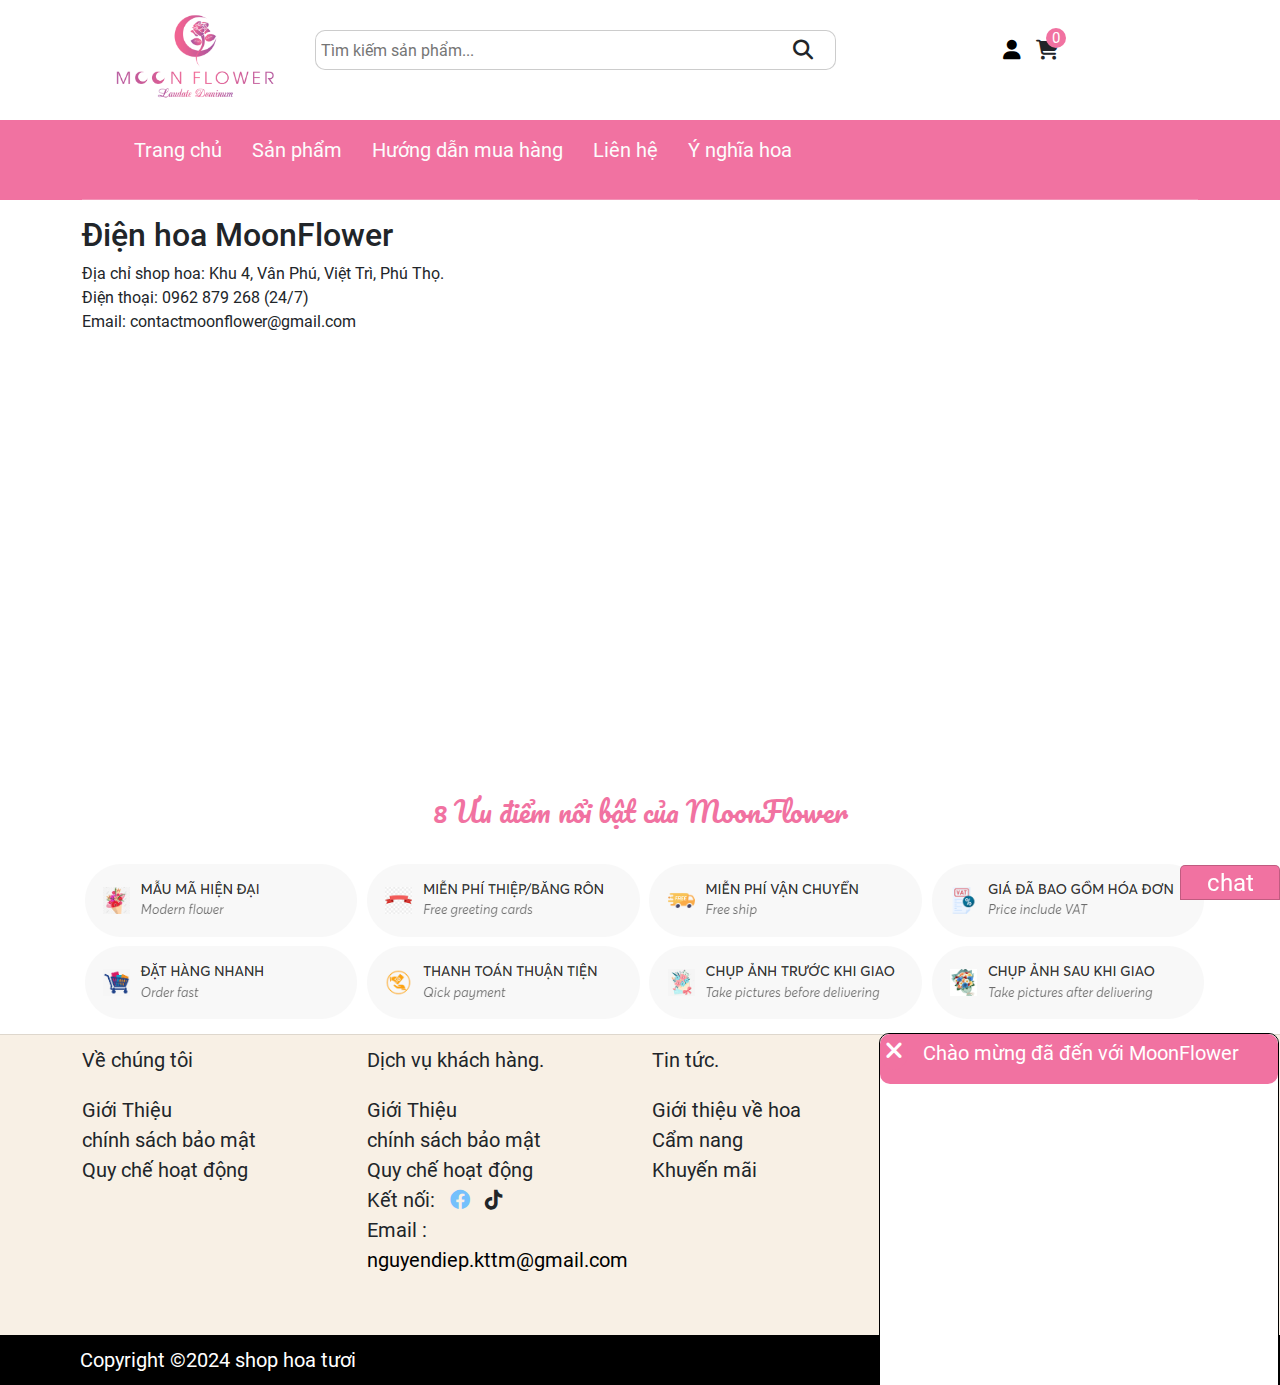
==== commit 03e8bd6c: "up" ====
--- a/contact.html
+++ b/contact.html
@@ -61,7 +61,7 @@
           </div>
           <div class="acount-bag">
             <div class="acount">
-              <i class="fa-solid fa-user"></i>
+              <a href="./myacount.html"><i class="fa-solid fa-user"></i></a> 
             </div>
             <div class="bag-main">
               <div class="bag"><i class="fa-solid fa-cart-shopping"></i></div>
--- a/assets/css/style.css
+++ b/assets/css/style.css
@@ -692,7 +692,15 @@
     font-size: 16px;
     border-top: 1px solid rgba(0, 0, 0, 0.1);}
     /* tạo hiệu ứng cho hotline */
-   
+   .listing-product .row {display: flex;}
+   .fillter {font-size: 20px;
+    padding: 5px 10px;
+    border-radius: 5px;
+    outline: none;
+    float: right;
+    margin-right: 20px;
+    }
+
 
 
 /* responsive */
@@ -823,4 +831,16 @@
     .cart-price {font-size: 12px;}
     .product-quantity {width: 30px;
         font-size: 12px;
-        margin-left: 6px;}}+        margin-left: 6px;}}
+#back-to-top{
+    width: 30px;
+    height: 30px;
+    background-color: var(--text-color2);
+    position: fixed;
+    bottom: 100px;
+    right: 20px;
+    display: flex;
+    justify-content: center;
+    align-items: center;
+    font-size: 20px;}
+#back-to-top:hover {background-color: blue;}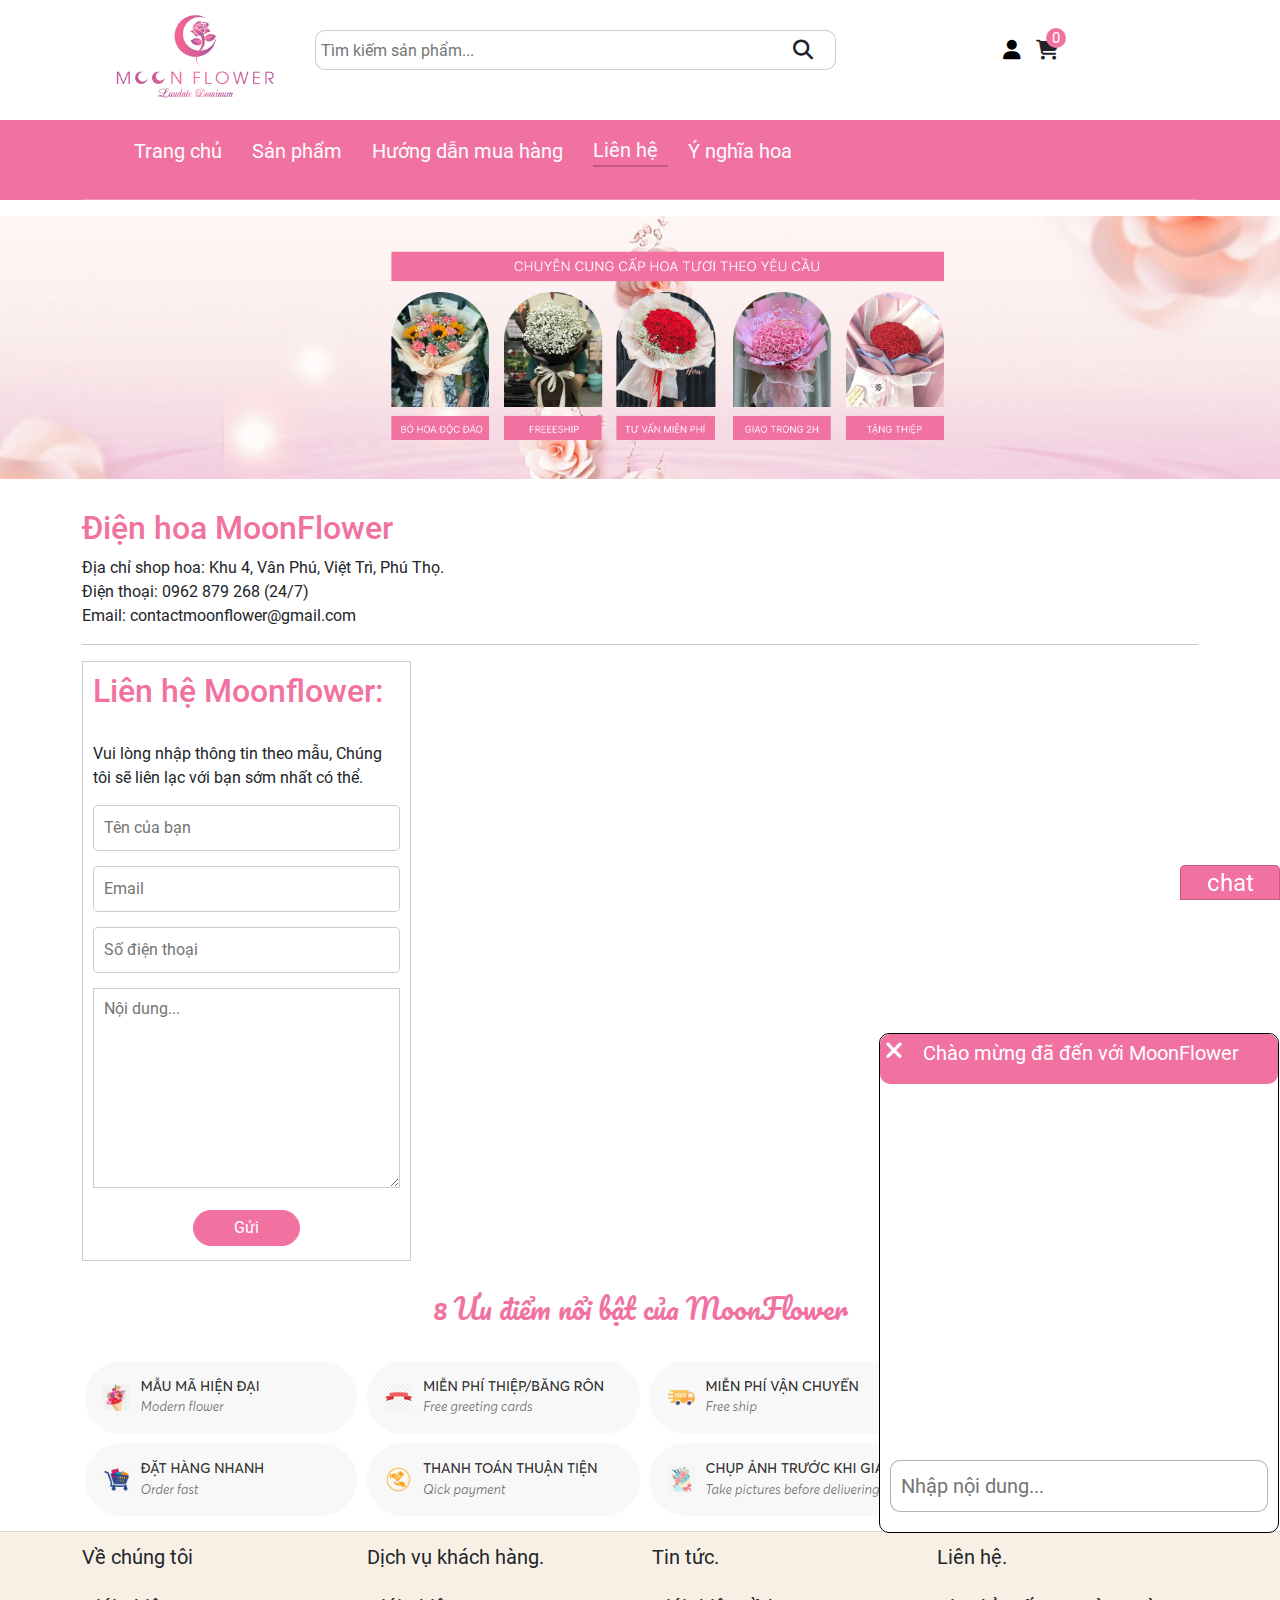
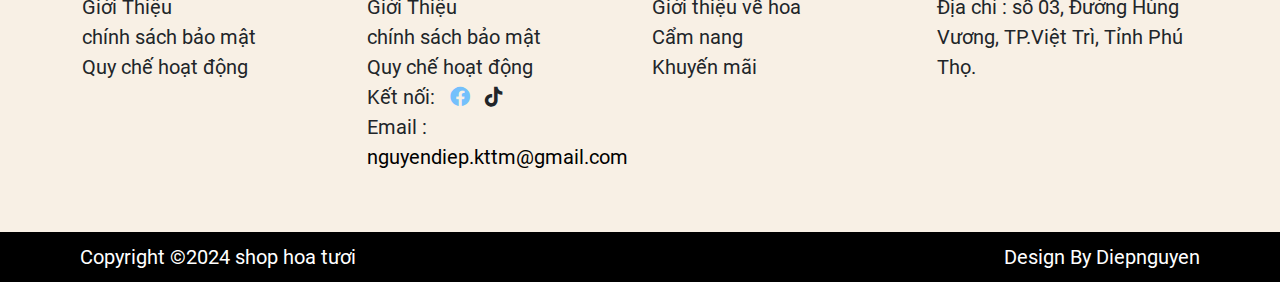
==== commit e0b352c9: "up" ====
--- a/contact.html
+++ b/contact.html
@@ -121,6 +121,11 @@
       </div>
     </div>
     </div>
+    <div class="baner">
+      <img src="./assets/image/banermooon.jpg" alt="baner1" />
+  </div>
+
+    <div id="categoryContent">
 <div class="contact">
   <div class="container">
     <div class="content">
@@ -129,11 +134,36 @@
 Điện thoại: 0962 879 268 (24/7)<br>
 Email: contactmoonflower@gmail.com<br>
     </div>
-  <iframe src="https://www.google.com/maps/embed?pb=!1m18!1m12!1m3!1d3716.1378226493!2d105.35816947600435!3d21.345058276838444!2m3!1f0!2f0!3f0!3m2!1i1024!2i768!4f13.1!3m3!1m2!1s0x3134926400000001%3A0x91429d8f91c4915d!2zSG9uZGEgw5QgVMO0IFZp4buHdCBUcsOs!5e0!3m2!1svi!2s!4v1711554070456!5m2!1svi!2s" width="100%" height="450" style="border:0;" allowfullscreen="" loading="lazy" referrerpolicy="no-referrer-when-downgrade"></iframe>
-  </div>
-</div>
-   
-
+  <hr>
+ <div class="infor-map">
+  <div class="infor"><h2>Liên hệ Moonflower:</h2><br>
+    Vui lòng nhập thông tin theo mẫu,
+Chúng tôi sẽ liên lạc với bạn sớm nhất có thể.
+
+    <form action="infor">
+<input type="text" placeholder="Tên của bạn">
+<input type="email" placeholder="Email">
+<input type="text" placeholder="Số điện thoại">
+<textarea class="content-infor"type="text" placeholder="Nội dung..." cols="80" rows="10"></textarea>
+<div class="sent">
+<button>Gửi</button></div>
+    </form>
+  </div>
+<div class="map">
+  <iframe src="https://www.google.com/maps/embed?pb=!1m18!1m12!1m3!1d3716.7734389960738!2d105.38611150243185!3d21.31996681750937!2m3!1f0!2f0!3f0!3m2!1i1024!2i768!4f13.1!3m3!1m2!1s0x31348d45acb350b1%3A0xb64c68e4798921df!2sM%C6%B0%E1%BB%9Dng%20Thanh%20Luxury%20Phu%20Tho%20Hotel!5e0!3m2!1svi!2s!4v1712154251357!5m2!1svi!2s" width="100%" height="600" style="border:0;" allowfullscreen="" loading="lazy" referrerpolicy="no-referrer-when-downgrade"></iframe>
+</div>
+</div>
+  </div>
+</div>
+   </div>
+ <!-- thêm sản phẩm sau khi reset trang tại đây -->
+ <div class="product-sp-menu">
+  <div class="container">
+    <div class="row row-js-menu">
+
+    </div>
+  </div>
+</div>
     <!-- ƯU ĐIỂM NỔI BẬT -->
     <div class="advantage">
       <div class="container">
@@ -237,6 +267,6 @@
     <script src="./lib/owlcarousel/owl.carousel.min.js"></script>
     <script src="./assets/js/custom.js"></script>
     <!-- import js -->
-    <script src="./assets/js/detail.js"></script>
+    <script src="./assets/js/mainsp.js"></script>
   </body>
 </html>
--- a/assets/css/style.css
+++ b/assets/css/style.css
@@ -391,10 +391,9 @@
 font-size: 20px;
 margin-left: 20px;
 padding-right: 10px;
-list-style: none;
-border-bottom: 2px solid transparent;}
-.menu ul li:hover {border-bottom: 2px solid rgba(0, 0, 0, .2);
-display: inline block;}
+list-style: none;}
+/* .menu ul li:hover {border-bottom: 2px solid rgba(0, 0, 0, .2);
+display: inline block;} */
 
 .menu-total {background-color: var(--text-color2);
     color: var(--text-color);
@@ -407,7 +406,7 @@
 
 /* baner slide */
 .baner-slide {width: 100%;
-margin-top: 20px;
+margin-top: 0;
 }
 .item img {
  object-fit: cover;
@@ -698,10 +697,52 @@
     border-radius: 5px;
     outline: none;
     float: right;
-    margin-right: 20px;
+    margin-right: 20px;}
+.tittle-fillter .container {font-size: 20px;
+font-family: 'Roboto';
+font-weight: bold;}
+/* y nghia hoa */
+.mean-content {width: 100%;
+
+display: flex;}
+/* .mean-img {width: 20%;
+height: 200px;
+background-color: #aa1020;}
+.mean-img img {object-fit: cover;
+width: 100%;
+height: 300px;} */
+h5 {margin-top: 10px;}
+.content-mean {width: 60%;
+height: 900px;
+padding: 5px 15px;}
+.blog-content {width: 40%;
+}
+.blog-row {margin-top: 20px;
+width: 100%;
+padding: 5px;
+display: flex;
+margin-bottom: 15px;
+font-size: 16px;
+}
+.blog-row-img {width: 40%;
+height: 150px;
+background-color: aliceblue;
+margin-right: 10px;}
+.tittle-content {font-weight: bold;}
+.blog-row-img img {object-fit: cover;
+max-width: 100%;
+max-height: 100%;
+}
+.blog-row-content {width: 60%;
+font-size: 14px;
+}
+.baner {background-color: aqua;
+    width: 100%;
+    height: auto;
+    margin-bottom: 30px;}
+.baner img {width: 100%;
+object-fit: cover;
     }
-
-
 
 /* responsive */
 @media screen and (max-width: 1200px){
--- a/assets/css/contact.css
+++ b/assets/css/contact.css
@@ -3,4 +3,51 @@
 box-sizing: border-box;}
 
 .content:hover {border: unset;}
-.menu-active {border-bottom:2px solid rgba(0, 0, 0, 0.2)}+.menu-active {border-bottom:2px solid rgba(0, 0, 0, 0.2)}
+
+.infor-map {display: flex;}
+.map {width: 70%;}
+
+.infor {width: 30%;
+height: 600px;
+border: 1px solid rgba(0, 0, 0, 0.2);
+padding: 10px 10px;
+margin-right: 20px;
+}
+h2 {color:#F172A1 ;}
+.infor form input {max-width: 100%;
+width: 100%;
+margin-top: 15px;
+padding: 10px;
+border-radius: 5px;
+outline: none;
+border: 1px solid rgba(0, 0, 0, 0.2);}
+.content-infor {height: 200px;
+position: relative;
+line-height: 40px;
+}
+textarea {margin-top: 15px;
+width: 100%;
+outline: none;
+border: 1px solid rgba(0, 0, 0, 0.2);
+padding-left: 10px;
+}
+
+.sent {display: flex;
+    justify-content: center;
+}
+
+.infor form button {margin: auto;
+background-color: #F172A1;
+color: white;
+padding: 5px 40px;
+border-radius: 20px;
+margin-top: 15px;
+border: 1px solid #F172A1;}
+.baner {background-color: aqua;
+width: 100%;
+height: auto;
+margin-bottom: 30px;}
+.baner img {max-width: 100%;
+object-fit: cover;
+}